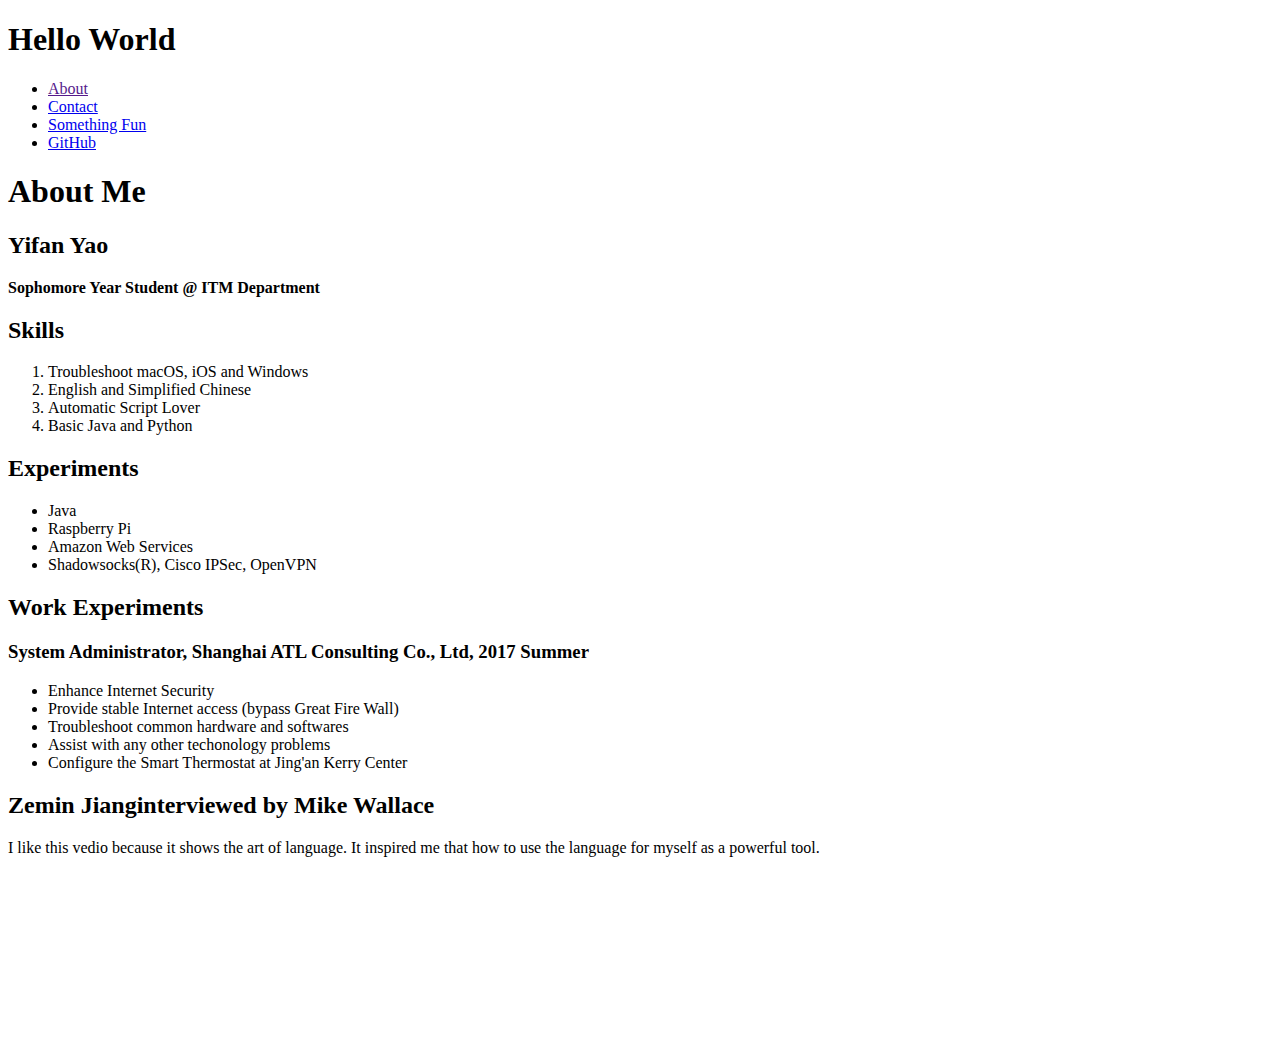
==== index.html @ 26b030a7 "Fixed "linking problem"" ====
<!DOCTYPE html>
<html lang="en-US">

<!-- This project has been deployed at https://fanfannnmn.github.io/ITMD-361 -->
<head>
    <title>Hello World</title>
    <meta charset="utf-8" />
</head>

<body>
<h1 id="helloworld">Hello World</h1>
  <header id="header">
    <nav id="navigation">
      <ul>
        <li><a href="">About</a></li>
        <li><a href="contact/">Contact</a></li>
        <li><a href="somethingfun/">Something Fun</a></li>
        <li><a href="https://www.github.com/fanfannnmn">GitHub</a></li>
      </ul>
    </nav>
  </header>

  <h1 id="resume">About Me</h1>
    <h2 id="name">Yifan Yao</h2>
      <p><strong>Sophomore Year Student @ ITM Department</strong></p>
    <h2 id="skills">Skills</h2>
      <ol>
        <li>Troubleshoot macOS, iOS and Windows</li>
        <li>English and Simplified Chinese</li>
        <li>Automatic Script Lover</li>
        <li>Basic Java and Python</li>
      </ol>
    <h2 id="experiments">Experiments</h2>
      <ul>
        <li>Java</li>
        <li>Raspberry Pi</li>
        <li>Amazon Web Services</li>
        <li>Shadowsocks(R), Cisco IPSec, OpenVPN</li>
      </ul>
    <h2 id="workexperiments">Work Experiments</h2>
      <h3 id="atl">System Administrator, Shanghai ATL Consulting Co., Ltd, 2017 Summer</h3>
        <ul>
          <li>Enhance Internet Security</li>
          <li>Provide stable Internet access (bypass Great Fire Wall)</li>
          <li>Troubleshoot common hardware and softwares</li>
          <li>Assist with any other techonology problems</li>
          <li>Configure the Smart Thermostat at Jing'an Kerry Center</li>
        </ul>
    <h2 id="video">Zemin Jianginterviewed by Mike Wallace</h2>
      <p>I like this vedio because it shows the art of language. It inspired me that how to use the language for myself as a powerful tool.</p>
      <!-- iframe width="560" height="315" src="https://www.youtube.com/embed/0povNxZpUKE"></iframe -->
      <figure>
        <video src="https://itm.aws.fanfanishere.org/resource/Zemin_Jinag_interviewed_by_Mike_Wallace.webm"></video>
      </figure>
</body>

</html>
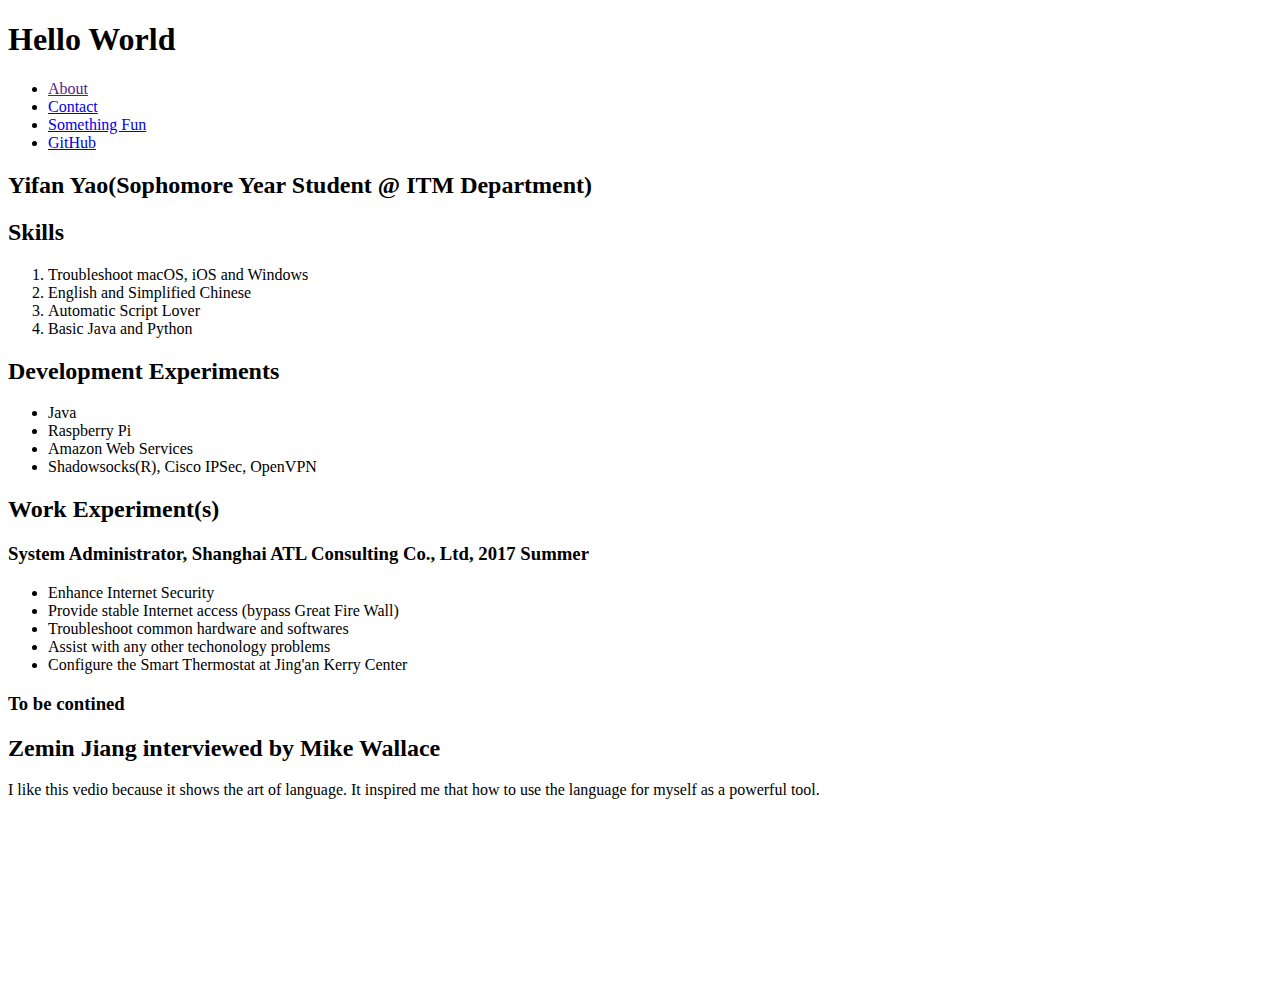
==== commit e88d6392: "Content update; Add new features for script" ====
--- a/index.html
+++ b/index.html
@@ -1,10 +1,12 @@
 <!DOCTYPE html>
-<html lang="en-US">
+<html id="home" lang="en-US">
 
 <!-- This project has been deployed at https://fanfannnmn.github.io/ITMD-361 -->
 <head>
     <title>Hello World</title>
     <meta charset="utf-8" />
+    <meta name="viewport" content="width=device-width,initial-scale=1.0,shrink-to-fit=no" />
+    <link rel="stylesheet" href="screen.css" />
 </head>
 
 <body>
@@ -20,9 +22,8 @@
     </nav>
   </header>
 
-  <h1 id="resume">About Me</h1>
-    <h2 id="name">Yifan Yao</h2>
-      <p><strong>Sophomore Year Student @ ITM Department</strong></p>
+<article id="aboutme">
+    <h2 id="name">Yifan Yao(Sophomore Year Student @ ITM Department)</h2>
     <h2 id="skills">Skills</h2>
       <ol>
         <li>Troubleshoot macOS, iOS and Windows</li>
@@ -30,14 +31,16 @@
         <li>Automatic Script Lover</li>
         <li>Basic Java and Python</li>
       </ol>
-    <h2 id="experiments">Experiments</h2>
+
+  <section id="experiments">
+    <h2 id="developmentexperiments">Development Experiments</h2>
       <ul>
         <li>Java</li>
         <li>Raspberry Pi</li>
         <li>Amazon Web Services</li>
         <li>Shadowsocks(R), Cisco IPSec, OpenVPN</li>
       </ul>
-    <h2 id="workexperiments">Work Experiments</h2>
+    <h2 id="workexperiment">Work Experiment(s)</h2>
       <h3 id="atl">System Administrator, Shanghai ATL Consulting Co., Ltd, 2017 Summer</h3>
         <ul>
           <li>Enhance Internet Security</li>
@@ -46,12 +49,18 @@
           <li>Assist with any other techonology problems</li>
           <li>Configure the Smart Thermostat at Jing'an Kerry Center</li>
         </ul>
-    <h2 id="video">Zemin Jianginterviewed by Mike Wallace</h2>
+      <h3 id="self-praise">To be contined</h3>
+  </section>
+
+  <section id="video">
+    <h2>Zemin Jiang interviewed by Mike Wallace</h2>
       <p>I like this vedio because it shows the art of language. It inspired me that how to use the language for myself as a powerful tool.</p>
       <!-- iframe width="560" height="315" src="https://www.youtube.com/embed/0povNxZpUKE"></iframe -->
       <figure>
         <video src="https://itm.aws.fanfanishere.org/resource/Zemin_Jinag_interviewed_by_Mike_Wallace.webm"></video>
       </figure>
+  </section>
+</article>
 </body>
 
 </html>
--- a/screen.css
+++ b/screen.css
@@ -0,0 +1,4 @@
+img {
+  display: block;
+  max-width: 100%;
+}
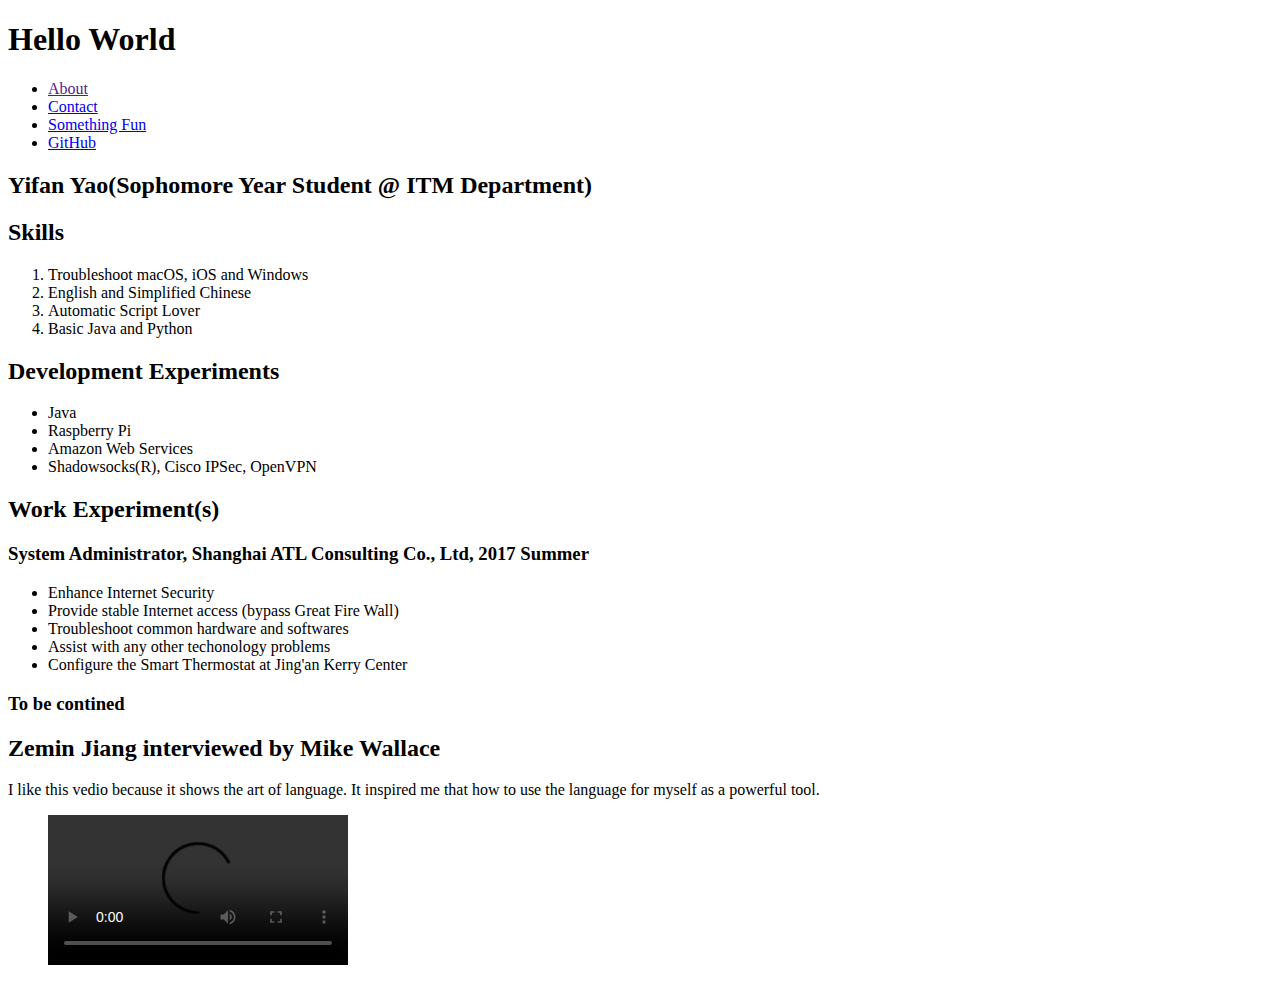
==== commit c423da77: "Allow video controls by default; Minor change for script" ====
--- a/index.html
+++ b/index.html
@@ -57,7 +57,7 @@
       <p>I like this vedio because it shows the art of language. It inspired me that how to use the language for myself as a powerful tool.</p>
       <!-- iframe width="560" height="315" src="https://www.youtube.com/embed/0povNxZpUKE"></iframe -->
       <figure>
-        <video src="https://itm.aws.fanfanishere.org/resource/Zemin_Jinag_interviewed_by_Mike_Wallace.webm"></video>
+        <video controls src="https://itm.aws.fanfanishere.org/resource/Zemin_Jinag_interviewed_by_Mike_Wallace.webm"></video>
       </figure>
   </section>
 </article>
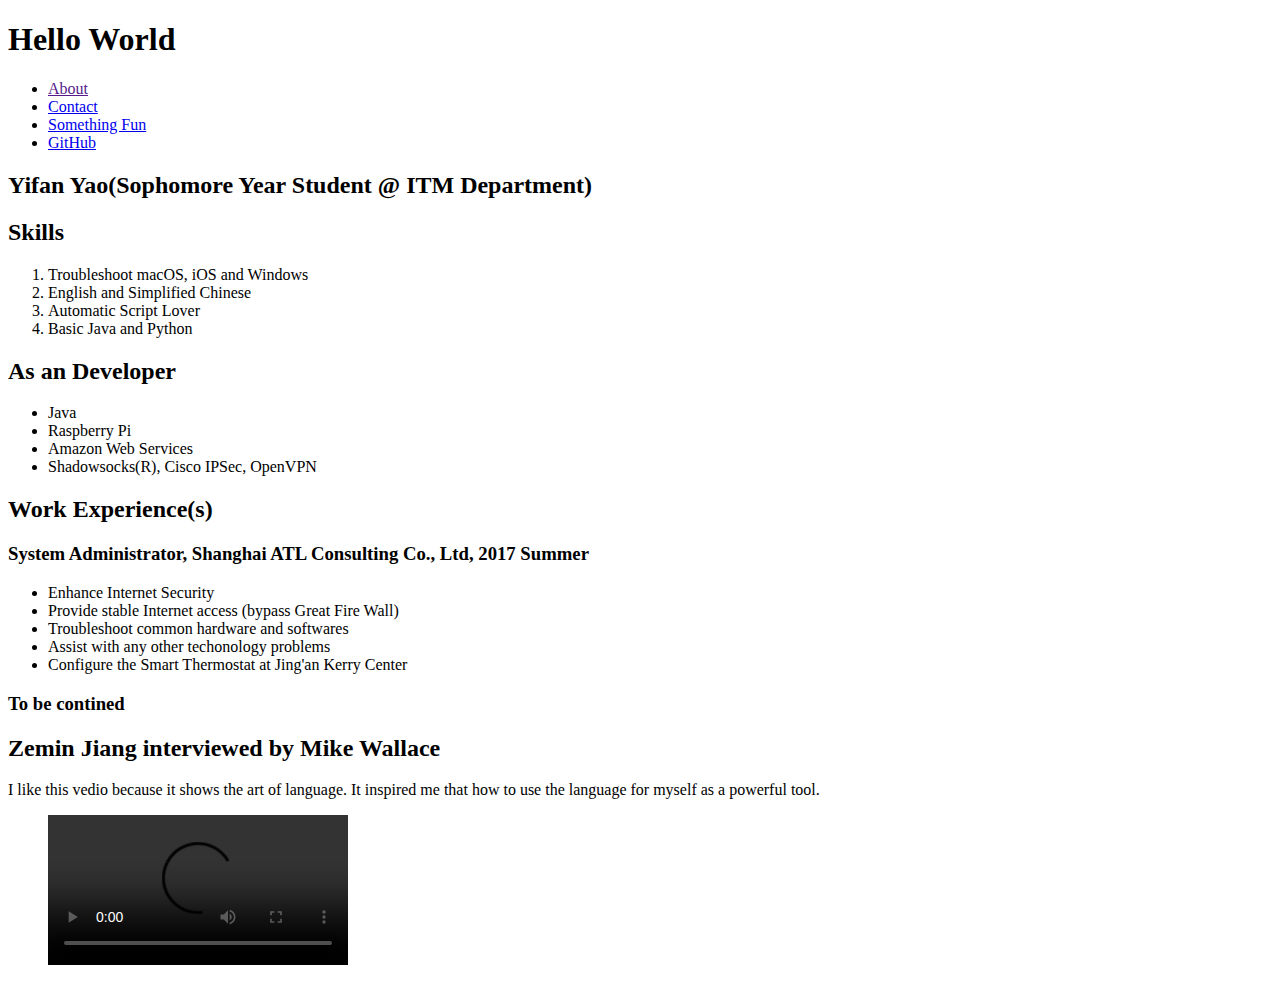
==== commit ab84e554: "Update content" ====
--- a/index.html
+++ b/index.html
@@ -32,15 +32,18 @@
         <li>Basic Java and Python</li>
       </ol>
 
-  <section id="experiments">
-    <h2 id="developmentexperiments">Development Experiments</h2>
+  <section id="experience">
+    <h2 id="developer">As an Developer</h2>
       <ul>
         <li>Java</li>
         <li>Raspberry Pi</li>
         <li>Amazon Web Services</li>
         <li>Shadowsocks(R), Cisco IPSec, OpenVPN</li>
       </ul>
-    <h2 id="workexperiment">Work Experiment(s)</h2>
+  </section>
+
+  <section id="workexperience">
+    <h2 id="atlhead">Work Experience(s)</h2>
       <h3 id="atl">System Administrator, Shanghai ATL Consulting Co., Ltd, 2017 Summer</h3>
         <ul>
           <li>Enhance Internet Security</li>
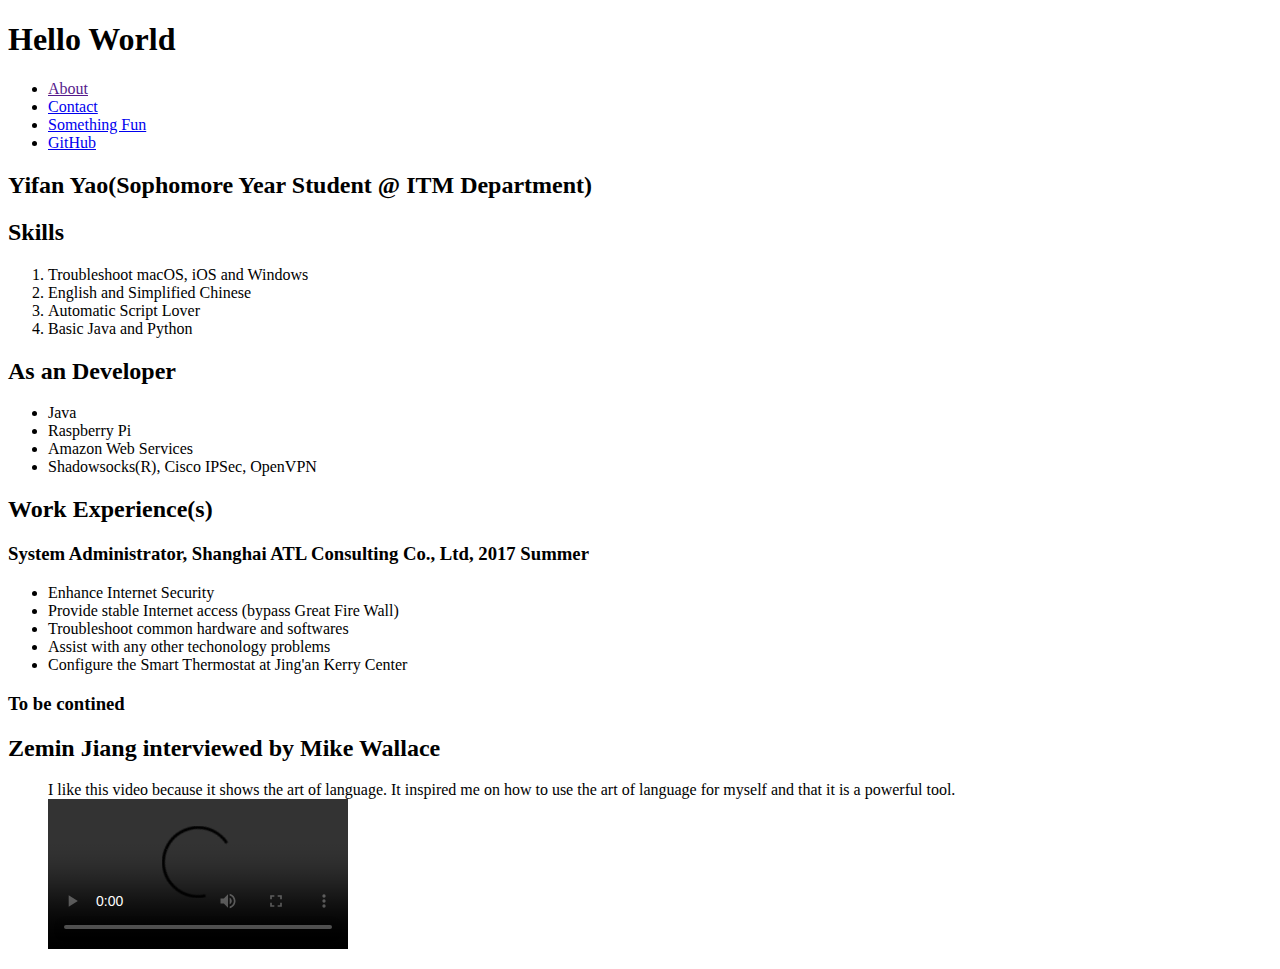
==== commit 6c3d0f11: "Minor change" ====
--- a/index.html
+++ b/index.html
@@ -1,7 +1,7 @@
 <!DOCTYPE html>
 <html id="home" lang="en-US">
 
-<!-- This project has been deployed at https://fanfannnmn.github.io/ITMD-361 -->
+<!-- This project has been deployed at https://fanfannnmn.github.io/itmd-361 -->
 <head>
     <title>Hello World</title>
     <meta charset="utf-8" />
@@ -57,11 +57,15 @@
 
   <section id="video">
     <h2>Zemin Jiang interviewed by Mike Wallace</h2>
-      <p>I like this vedio because it shows the art of language. It inspired me that how to use the language for myself as a powerful tool.</p>
-      <!-- iframe width="560" height="315" src="https://www.youtube.com/embed/0povNxZpUKE"></iframe -->
-      <figure>
+    <figure>
+      <figcaption>
+        I like this video because it shows the art of language.
+        It inspired me on how to use the art of language for myself and that
+        it is a powerful tool.
+      </figcaption>
+        <!-- <iframe width="560" height="315" src="https://www.youtube.com/embed/0povNxZpUKE"></iframe> -->
         <video controls src="https://itm.aws.fanfanishere.org/resource/Zemin_Jinag_interviewed_by_Mike_Wallace.webm"></video>
-      </figure>
+    </figure>
   </section>
 </article>
 </body>
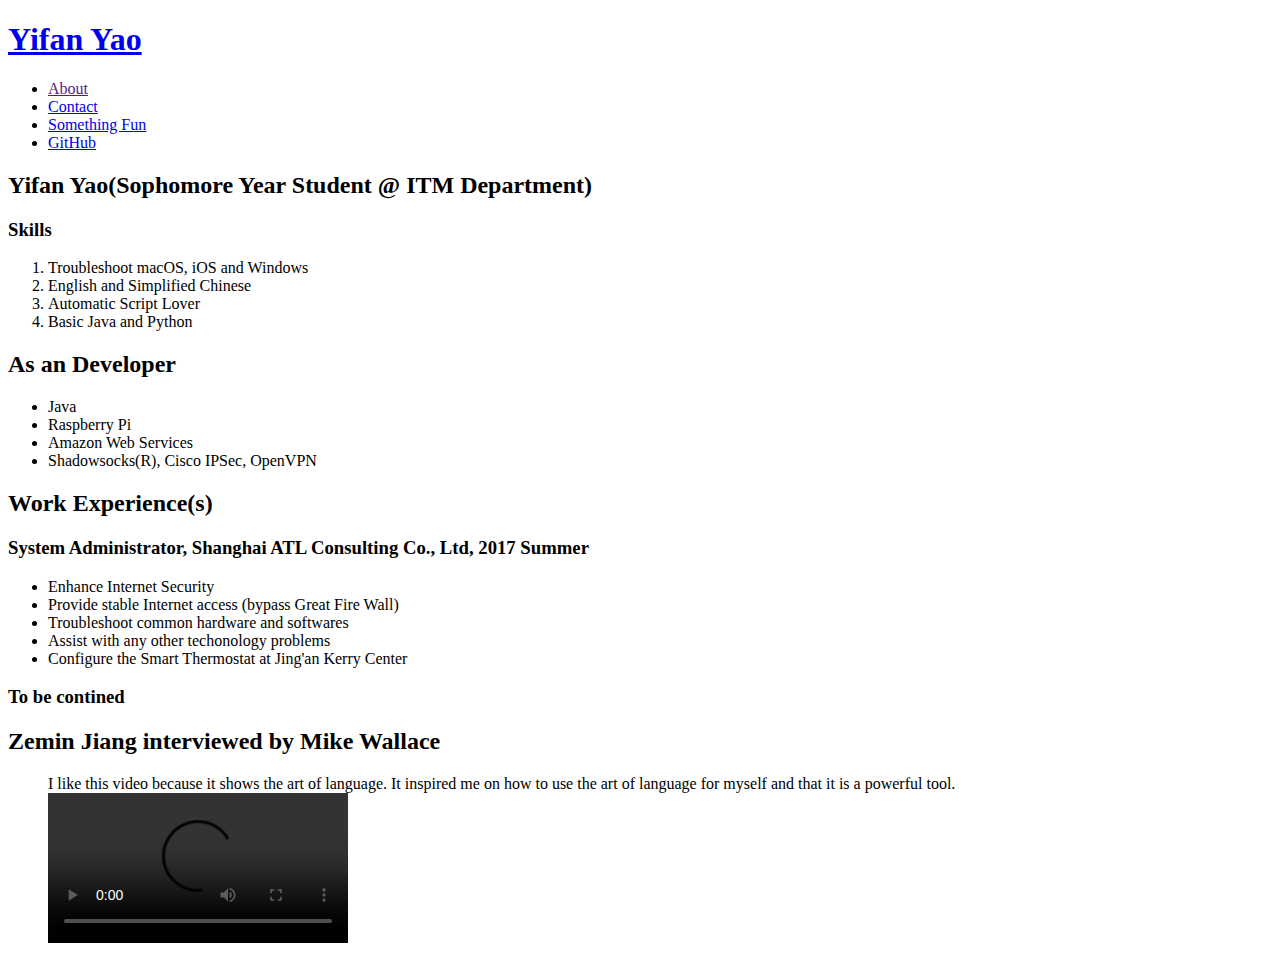
==== commit f36d317b: "Content update; Shell script update" ====
--- a/index.html
+++ b/index.html
@@ -10,8 +10,8 @@
 </head>
 
 <body>
-<h1 id="helloworld">Hello World</h1>
   <header id="header">
+    <h1><a href="https://aws.fanfanishere.org/itmd-361" rel="home">Yifan Yao</a></h1>
     <nav id="navigation">
       <ul>
         <li><a href="">About</a></li>
@@ -24,13 +24,13 @@
 
 <article id="aboutme">
     <h2 id="name">Yifan Yao(Sophomore Year Student @ ITM Department)</h2>
-    <h2 id="skills">Skills</h2>
-      <ol>
-        <li>Troubleshoot macOS, iOS and Windows</li>
-        <li>English and Simplified Chinese</li>
-        <li>Automatic Script Lover</li>
-        <li>Basic Java and Python</li>
-      </ol>
+      <h3 id="skills">Skills</h3>
+        <ol>
+          <li>Troubleshoot macOS, iOS and Windows</li>
+          <li>English and Simplified Chinese</li>
+          <li>Automatic Script Lover</li>
+          <li>Basic Java and Python</li>
+        </ol>
 
   <section id="experience">
     <h2 id="developer">As an Developer</h2>
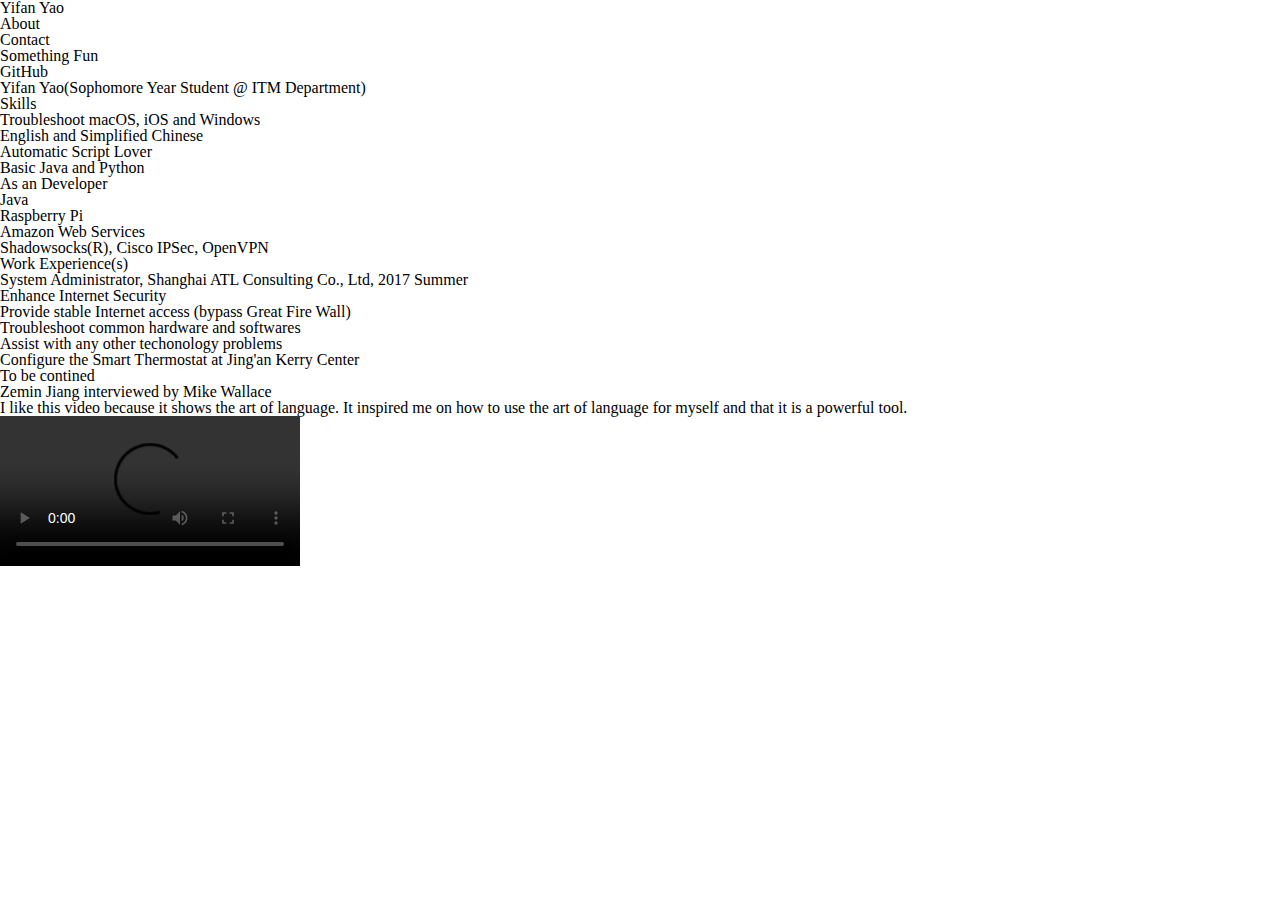
==== commit 7e73777e: "Linter file update; Code style update; Shell script update" ====
--- a/index.html
+++ b/index.html
@@ -34,12 +34,12 @@
 
   <section id="experience">
     <h2 id="developer">As an Developer</h2>
-      <ul>
-        <li>Java</li>
-        <li>Raspberry Pi</li>
-        <li>Amazon Web Services</li>
-        <li>Shadowsocks(R), Cisco IPSec, OpenVPN</li>
-      </ul>
+    <ul>
+      <li>Java</li>
+      <li>Raspberry Pi</li>
+      <li>Amazon Web Services</li>
+      <li>Shadowsocks(R), Cisco IPSec, OpenVPN</li>
+    </ul>
   </section>
 
   <section id="workexperience">
--- a/screen.css
+++ b/screen.css
@@ -1,4 +1,24 @@
-img {
+/* CSS Reset
+   http://meyerweb.com/eric/tools/css/reset/
+   v2.0 | 20110126
+   License: none (public domain)
+*/
+/* stylelint-disable*/
+a,abbr,acronym,address,applet,article,aside,audio,b,big,blockquote,body,canvas,caption,center,cite,code,dd,del,details,dfn,div,dl,dt,em,embed,fieldset,figcaption,figure,footer,form,h1,h2,h3,h4,h5,h6,header,hgroup,html,i,iframe,img,ins,kbd,label,legend,li,mark,menu,nav,object,ol,output,p,pre,q,ruby,s,samp,section,small,span,strike,strong,sub,summary,sup,table,tbody,td,tfoot,th,thead,time,tr,tt,u,ul,var,video{margin:0;padding:0;border:0;font:inherit;vertical-align:baseline}article,aside,details,figcaption,figure,footer,header,hgroup,main,menu,nav,section{display:block}html{line-height:1}body{line-height:inherit}ol,ul{list-style:none}blockquote,q{quotes:none}blockquote:after,blockquote:before,q:after,q:before{content:'';content:none}table{border-collapse:collapse;border-spacing:0}
+/* stylelint-enable */
+
+/* Begin site styles below */
+
+html.home, html.somethingfun, html.contact {
+  font-family: sans-serif, Helvetica, Arial;
+}
+
+video {
   display: block;
-  max-width: 100%;
+  max-width: 85%;
 }
+
+a {
+  text-decoration: none;
+  color: black;
+}
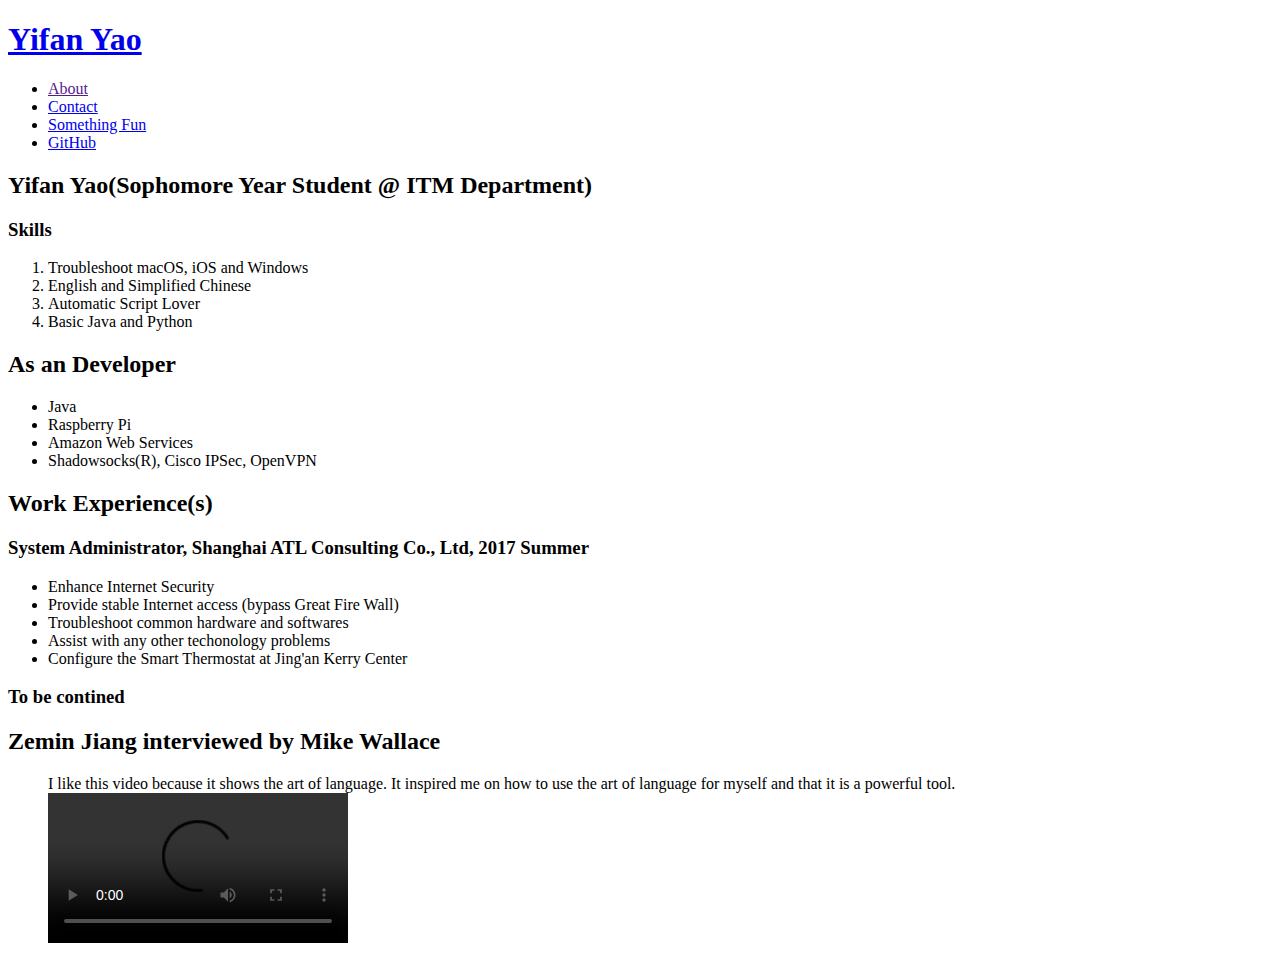
==== commit 88cdf27d: "More semantic;" ====
--- a/index.html
+++ b/index.html
@@ -2,11 +2,12 @@
 <html id="home" lang="en-US">
 
 <!-- This project has been deployed at https://fanfannnmn.github.io/itmd-361 -->
+
 <head>
-    <title>Hello World</title>
-    <meta charset="utf-8" />
-    <meta name="viewport" content="width=device-width,initial-scale=1.0,shrink-to-fit=no" />
-    <link rel="stylesheet" href="screen.css" />
+  <title>Hello World</title>
+  <meta charset="utf-8" />
+  <meta name="viewport" content="width=device-width,initial-scale=1.0,shrink-to-fit=no" />
+  <link rel="stylesheet" href="screen.css" />
 </head>
 
 <body>
@@ -22,52 +23,50 @@
     </nav>
   </header>
 
-<article id="aboutme">
+  <article id="aboutme">
     <h2 id="name">Yifan Yao(Sophomore Year Student @ ITM Department)</h2>
-      <h3 id="skills">Skills</h3>
-        <ol>
-          <li>Troubleshoot macOS, iOS and Windows</li>
-          <li>English and Simplified Chinese</li>
-          <li>Automatic Script Lover</li>
-          <li>Basic Java and Python</li>
-        </ol>
+    <h3 id="skills">Skills</h3>
+    <ol>
+      <li>Troubleshoot macOS, iOS and Windows</li>
+      <li>English and Simplified Chinese</li>
+      <li>Automatic Script Lover</li>
+      <li>Basic Java and Python</li>
+    </ol>
 
-  <section id="experience">
-    <h2 id="developer">As an Developer</h2>
-    <ul>
-      <li>Java</li>
-      <li>Raspberry Pi</li>
-      <li>Amazon Web Services</li>
-      <li>Shadowsocks(R), Cisco IPSec, OpenVPN</li>
-    </ul>
-  </section>
+    <section id="experience">
+      <h2 id="developer">As an Developer</h2>
+      <ul>
+        <li>Java</li>
+        <li>Raspberry Pi</li>
+        <li>Amazon Web Services</li>
+        <li>Shadowsocks(R), Cisco IPSec, OpenVPN</li>
+      </ul>
+    </section>
 
-  <section id="workexperience">
-    <h2 id="atlhead">Work Experience(s)</h2>
+    <section id="workexperience">
+      <h2 id="atlhead">Work Experience(s)</h2>
       <h3 id="atl">System Administrator, Shanghai ATL Consulting Co., Ltd, 2017 Summer</h3>
-        <ul>
-          <li>Enhance Internet Security</li>
-          <li>Provide stable Internet access (bypass Great Fire Wall)</li>
-          <li>Troubleshoot common hardware and softwares</li>
-          <li>Assist with any other techonology problems</li>
-          <li>Configure the Smart Thermostat at Jing'an Kerry Center</li>
-        </ul>
+      <ul>
+        <li>Enhance Internet Security</li>
+        <li>Provide stable Internet access (bypass Great Fire Wall)</li>
+        <li>Troubleshoot common hardware and softwares</li>
+        <li>Assist with any other techonology problems</li>
+        <li>Configure the Smart Thermostat at Jing'an Kerry Center</li>
+      </ul>
       <h3 id="self-praise">To be contined</h3>
-  </section>
+    </section>
 
-  <section id="video">
-    <h2>Zemin Jiang interviewed by Mike Wallace</h2>
-    <figure>
-      <figcaption>
-        I like this video because it shows the art of language.
-        It inspired me on how to use the art of language for myself and that
-        it is a powerful tool.
-      </figcaption>
+    <section id="video">
+      <h2>Zemin Jiang interviewed by Mike Wallace</h2>
+      <figure>
+        <figcaption>
+          I like this video because it shows the art of language. It inspired me on how to use the art of language for myself and that it is a powerful tool.
+        </figcaption>
         <!-- <iframe width="560" height="315" src="https://www.youtube.com/embed/0povNxZpUKE"></iframe> -->
         <video controls src="https://itm.aws.fanfanishere.org/resource/Zemin_Jinag_interviewed_by_Mike_Wallace.webm"></video>
-    </figure>
-  </section>
-</article>
+      </figure>
+    </section>
+  </article>
 </body>
 
 </html>
--- a/screen.css
+++ b/screen.css
@@ -1,24 +1,4 @@
-/* CSS Reset
-   http://meyerweb.com/eric/tools/css/reset/
-   v2.0 | 20110126
-   License: none (public domain)
-*/
-/* stylelint-disable*/
-a,abbr,acronym,address,applet,article,aside,audio,b,big,blockquote,body,canvas,caption,center,cite,code,dd,del,details,dfn,div,dl,dt,em,embed,fieldset,figcaption,figure,footer,form,h1,h2,h3,h4,h5,h6,header,hgroup,html,i,iframe,img,ins,kbd,label,legend,li,mark,menu,nav,object,ol,output,p,pre,q,ruby,s,samp,section,small,span,strike,strong,sub,summary,sup,table,tbody,td,tfoot,th,thead,time,tr,tt,u,ul,var,video{margin:0;padding:0;border:0;font:inherit;vertical-align:baseline}article,aside,details,figcaption,figure,footer,header,hgroup,main,menu,nav,section{display:block}html{line-height:1}body{line-height:inherit}ol,ul{list-style:none}blockquote,q{quotes:none}blockquote:after,blockquote:before,q:after,q:before{content:'';content:none}table{border-collapse:collapse;border-spacing:0}
-/* stylelint-enable */
-
-/* Begin site styles below */
-
-html.home, html.somethingfun, html.contact {
-  font-family: sans-serif, Helvetica, Arial;
-}
-
 video {
   display: block;
   max-width: 85%;
 }
-
-a {
-  text-decoration: none;
-  color: black;
-}
